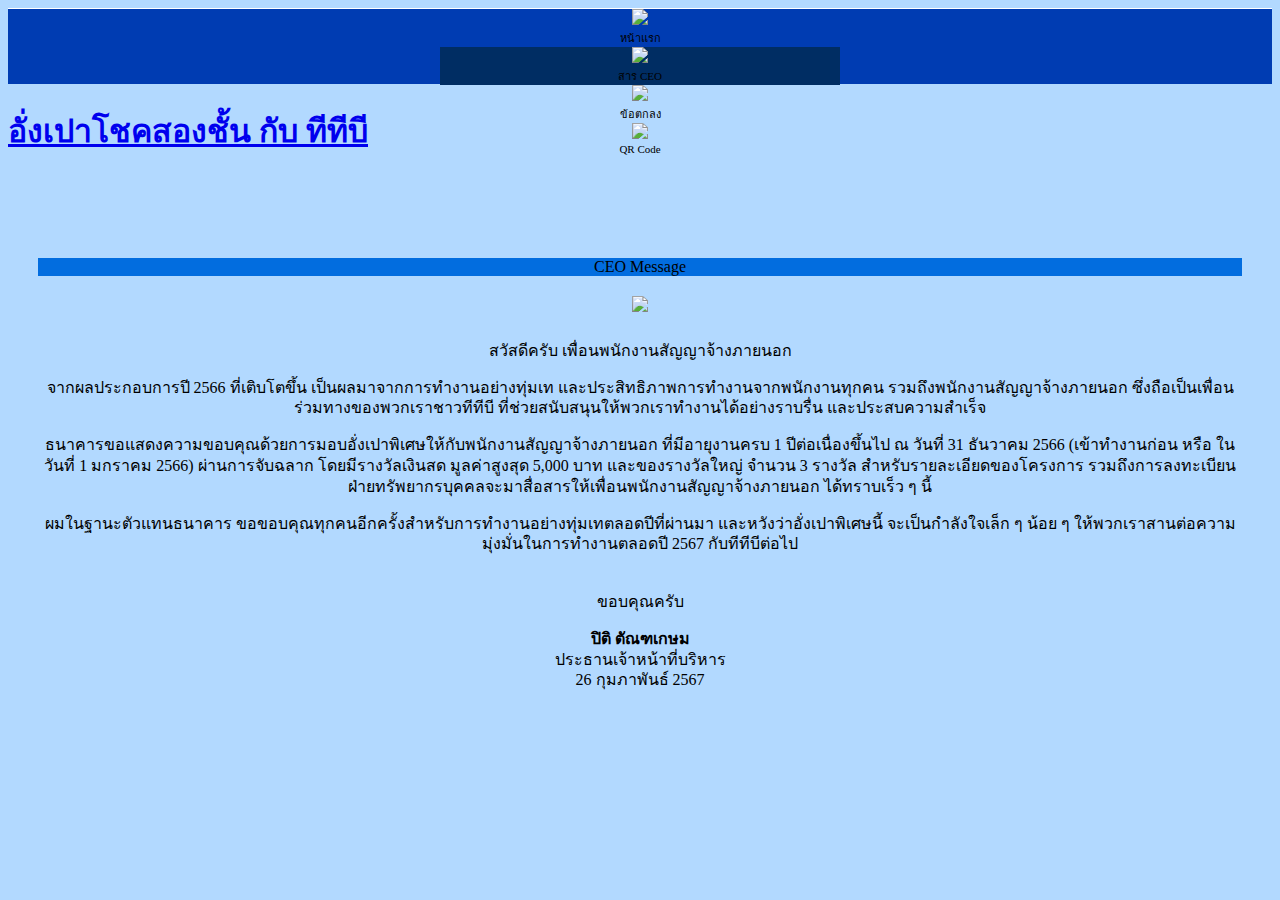
==== ceo.html @ ee5fa453 "Add files via upload" ====
<!DOCTYPE html>
<html lang="en">

<head>
  <meta charset="utf-8">
  <meta content="width=device-width, initial-scale=1.0" name="viewport">
  <title>อั่งเปาโชคสองชั้น กับ ทีทีบี</title>
  <script>(function(w,d,s,l,i){w[l]=w[l]||[];w[l].push({'gtm.start':
  new Date().getTime(),event:'gtm.js'});var f=d.getElementsByTagName(s)[0],
  j=d.createElement(s),dl=l!='dataLayer'?'&l='+l:'';j.async=true;j.src=
  'https://www.googletagmanager.com/gtm.js?id='+i+dl;f.parentNode.insertBefore(j,f);
  })(window,document,'script','dataLayer','GTM-PW7HPDW');</script>
  <!-- Favicons -->
  <link href="assets/img/favicom.ico" rel="icon">
  <!-- Google Fonts -->
  <link rel='stylesheet' href='https://maxcdn.bootstrapcdn.com/font-awesome/4.3.0/css/font-awesome.min.css'>
  <!-- Vendor CSS Files -->
  <link href="assets/vendor/bootstrap/css/bootstrap.min.css" rel="stylesheet">
  <link href="assets/vendor/icofont/icofont.min.css" rel="stylesheet">
  <link href="assets/vendor/animate.css/animate.min.css" rel="stylesheet">
  <link href="assets/vendor/aos/aos.css" rel="stylesheet">
  <link href="assets/css/style.css" rel="stylesheet">
  <link href="assets/css/css.css" rel="stylesheet">
  <link href="assets/css/w3.css" rel="stylesheet">
  <link href="assets/css/moon.css" rel="stylesheet">
  <link href="assets/css/button.css" rel="stylesheet">
  <link href="assets/css/form.css" rel="stylesheet">
  <script src="assets/vendor/jquery/jquery.min.js"></script>
  <script src="assets/vendor/bootstrap/js/bootstrap.bundle.min.js"></script>
  <script src="https://ajax.googleapis.com/ajax/libs/jquery/3.5.1/jquery.min.js"></script>
  <script src="https://maxcdn.bootstrapcdn.com/bootstrap/3.4.1/js/bootstrap.min.js"></script>
</head>

<body style="background-color: #b2d9ff;">
  <noscript><iframe src="https://www.googletagmanager.com/ns.html?id=GTM-PW7HPDW"
  height="0" width="0" style="display:none;visibility:hidden"></iframe></noscript>

  <div class="navbar1" style="background: #b2d9ff;">
    <div style="background: #003cb2; height: 75px;border-top: 1px solid #fff;">
      <div style="max-width: 400px; margin:auto; text-align: center;">
        <div class="iconlink" onClick="window.location='home.html';">
          <div><img src="./img/icon-thong.png" style="width:25px;"></div>
          <div style="font-size: 11px;">หน้าแรก</div>
        </div>
        <div class="iconlink" onClick="window.location='ceo.html';" style="background-color: #002d63;">
          <div><img src="./img/icon-online.png" style="width:25px;"></div>
          <div style="font-size: 11px;">สาร CEO</div>
        </div>
        <div class="iconlink" onClick="window.location='detail.html';">
          <div><img src="./img/icon-history.png" style="width:25px;"></div>
          <div style="font-size: 11px;">ข้อตกลง</div>
        </div>
        <div class="iconlink" onClick="window.location='qrcode.html';">
          <div><img src="./img/icon-gift.png" style="width:25px;"></div>
          <div style="font-size: 11px;">QR Code</div>
        </div>
      </div>   
   </div>
  </div>

  <header id="header" class="fixed-top">
    <div class="container d-flex align-items-center">
      <h1 class="logo mr-auto"><a href="index.html"><span>อั่งเปาโชคสองชั้น</span> กับ ทีทีบี</a></h1>
    </div>
  </header>

  <main>
    <div class="container" style="padding:20px 30px;">
      <center>
        <div class="btn-1" style="margin:60px auto 20px auto;background: #026ddf;">CEO Message</div>
        <div><img src="./img/ceo.png" style="width:100%;"></div>
        <div style="margin-top:25px;text-align:center; left;line-height: 1.3;color:#000;">
          <p>สวัสดีครับ เพื่อนพนักงานสัญญาจ้างภายนอก</p>
          <p>จากผลประกอบการปี 2566 ที่เติบโตขึ้น เป็นผลมาจากการทำงานอย่างทุ่มเท และประสิทธิภาพการทำงานจากพนักงานทุกคน รวมถึงพนักงานสัญญาจ้างภายนอก ซึ่งถือเป็นเพื่อนร่วมทางของพวกเราชาวทีทีบี ที่ช่วยสนับสนุนให้พวกเราทำงานได้อย่างราบรื่น และประสบความสำเร็จ</p>
          <p>ธนาคารขอแสดงความขอบคุณด้วยการมอบอั่งเปาพิเศษให้กับพนักงานสัญญาจ้างภายนอก ที่มีอายุงานครบ 1  ปีต่อเนื่องขึ้นไป ณ วันที่ 31 ธันวาคม 2566 (เข้าทำงานก่อน หรือ ในวันที่ 1 มกราคม 2566) ผ่านการจับฉลาก โดยมีรางวัลเงินสด มูลค่าสูงสุด 5,000 บาท และของรางวัลใหญ่ จำนวน 3 รางวัล สำหรับรายละเอียดของโครงการ รวมถึงการลงทะเบียน ฝ่ายทรัพยากรบุคคลจะมาสื่อสารให้เพื่อนพนักงานสัญญาจ้างภายนอก ได้ทราบเร็ว ๆ นี้</p>
          <p>ผมในฐานะตัวแทนธนาคาร ขอขอบคุณทุกคนอีกครั้งสำหรับการทำงานอย่างทุ่มเทตลอดปีที่ผ่านมา และหวังว่าอั่งเปาพิเศษนี้ จะเป็นกำลังใจเล็ก ๆ น้อย ๆ ให้พวกเราสานต่อความมุ่งมั่นในการทำงานตลอดปี 2567 กับทีทีบีต่อไป</p>
          <p><br>ขอบคุณครับ<br></p>
          <p><b>ปิติ ตัณฑเกษม</b><br>ประธานเจ้าหน้าที่บริหาร<br>26 กุมภาพันธ์ 2567</p>
        </div>
      </center>
    </div>
    <div class="clr" style="height: 70px;"></div>
  </main>
  <a href="#" class="back-to-top"><i class="icofont-simple-up"></i></a>

  <!-- Vendor JS Files #dde7f0-->
  <script src="assets/vendor/jquery.easing/jquery.easing.min.js"></script>
  <script src="assets/vendor/jquery-sticky/jquery.sticky.js"></script>
  <script src="assets/vendor/isotope-layout/isotope.pkgd.min.js"></script>
  <script src="assets/vendor/venobox/venobox.min.js"></script>
  <script src="assets/vendor/waypoints/jquery.waypoints.min.js"></script>
  <script src="assets/vendor/owl.carousel/owl.carousel.min.js"></script>
  <script src="assets/vendor/aos/aos.js"></script>
  <script src="./assets/js/main.js"></script>
</body>
</html>
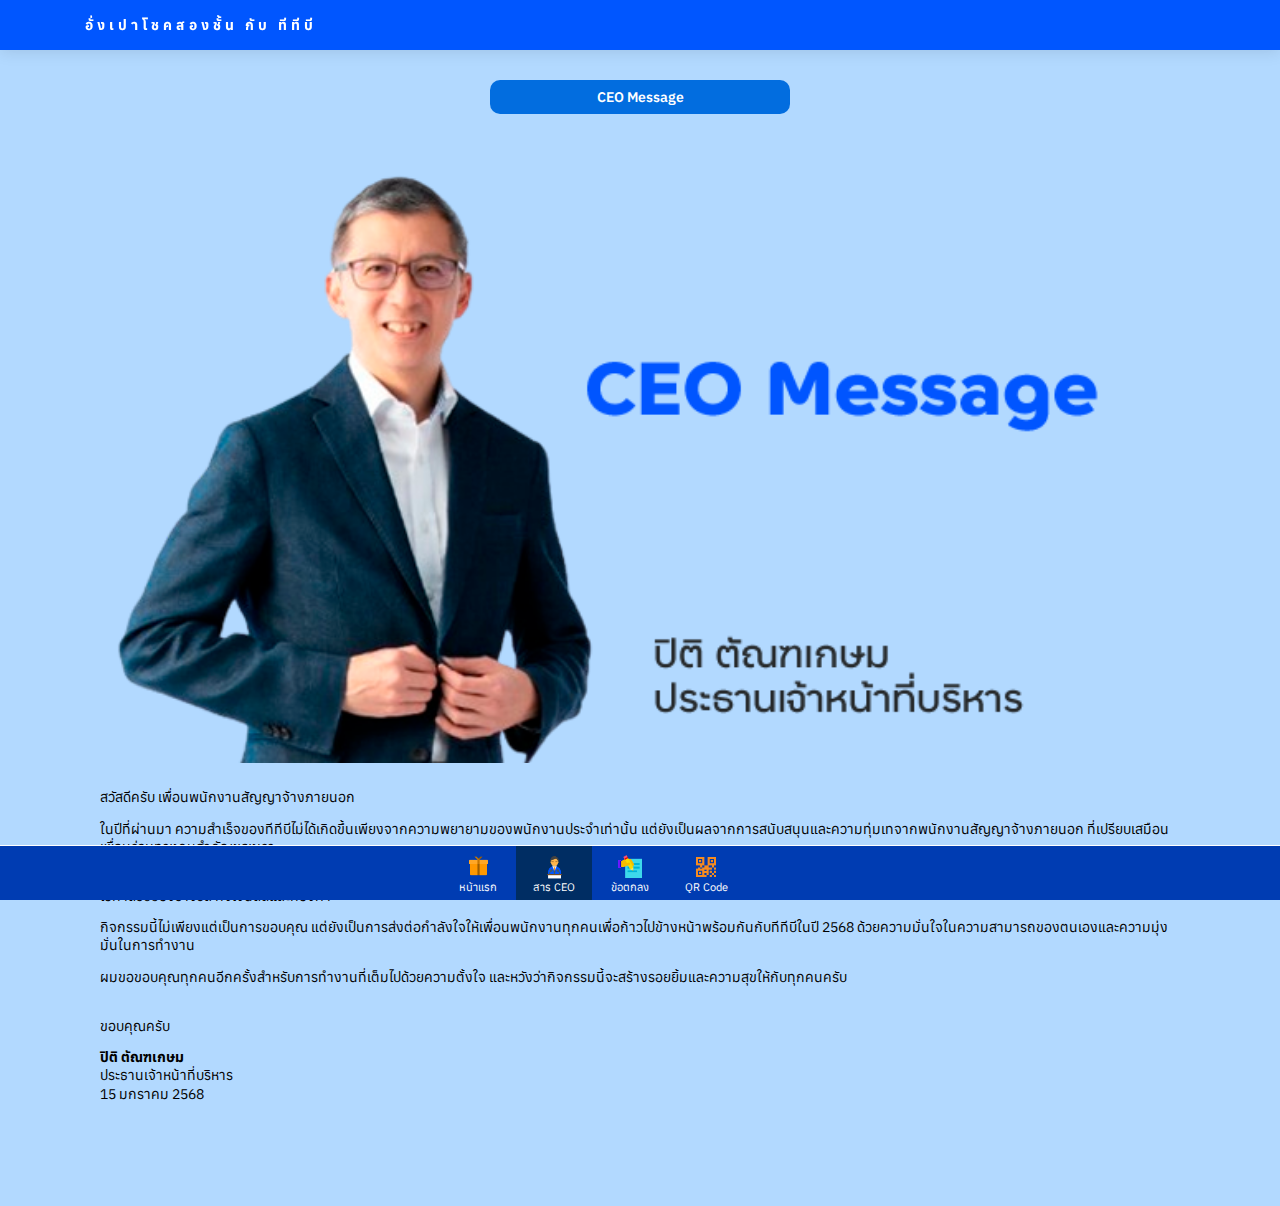
==== commit 7232c445: "Update ceo.html" ====
--- a/ceo.html
+++ b/ceo.html
@@ -71,11 +71,13 @@
         <div><img src="./img/ceo.png" style="width:100%;"></div>
         <div style="margin-top:25px;text-align:center; left;line-height: 1.3;color:#000;">
           <p>สวัสดีครับ เพื่อนพนักงานสัญญาจ้างภายนอก</p>
-          <p>จากผลประกอบการปี 2566 ที่เติบโตขึ้น เป็นผลมาจากการทำงานอย่างทุ่มเท และประสิทธิภาพการทำงานจากพนักงานทุกคน รวมถึงพนักงานสัญญาจ้างภายนอก ซึ่งถือเป็นเพื่อนร่วมทางของพวกเราชาวทีทีบี ที่ช่วยสนับสนุนให้พวกเราทำงานได้อย่างราบรื่น และประสบความสำเร็จ</p>
-          <p>ธนาคารขอแสดงความขอบคุณด้วยการมอบอั่งเปาพิเศษให้กับพนักงานสัญญาจ้างภายนอก ที่มีอายุงานครบ 1  ปีต่อเนื่องขึ้นไป ณ วันที่ 31 ธันวาคม 2566 (เข้าทำงานก่อน หรือ ในวันที่ 1 มกราคม 2566) ผ่านการจับฉลาก โดยมีรางวัลเงินสด มูลค่าสูงสุด 5,000 บาท และของรางวัลใหญ่ จำนวน 3 รางวัล สำหรับรายละเอียดของโครงการ รวมถึงการลงทะเบียน ฝ่ายทรัพยากรบุคคลจะมาสื่อสารให้เพื่อนพนักงานสัญญาจ้างภายนอก ได้ทราบเร็ว ๆ นี้</p>
-          <p>ผมในฐานะตัวแทนธนาคาร ขอขอบคุณทุกคนอีกครั้งสำหรับการทำงานอย่างทุ่มเทตลอดปีที่ผ่านมา และหวังว่าอั่งเปาพิเศษนี้ จะเป็นกำลังใจเล็ก ๆ น้อย ๆ ให้พวกเราสานต่อความมุ่งมั่นในการทำงานตลอดปี 2567 กับทีทีบีต่อไป</p>
+          <p>ในปีที่ผ่านมา ความสำเร็จของทีทีบีไม่ได้เกิดขึ้นเพียงจากความพยายามของพนักงานประจำเท่านั้น
+แต่ยังเป็นผลจากการสนับสนุนและความทุ่มเทจากพนักงานสัญญาจ้างภายนอก ที่เปรียบเสมือนเพื่อนร่วมทางคนสำคัญของเรา</p>
+          <p>เพื่อแสดงความขอบคุณต่อความมุ่งมั่นและการทำงานหนักของทุกคน ธนาคารจึงขอส่งมอบความสุขเล็ก ๆ น้อย ๆ ผ่านกิจกรรม "อั่งเปาโชคสองชั้น" เพื่อให้พนักงานสัญญาจ้างภายนอกทุกคนได้มีโอกาสรับของรางวัล ทั้งเงินสดและทองคำ</p>
+          <p>กิจกรรมนี้ไม่เพียงแต่เป็นการขอบคุณ แต่ยังเป็นการส่งต่อกำลังใจให้เพื่อนพนักงานทุกคนเพื่อก้าวไปข้างหน้าพร้อมกันกับทีทีบีในปี 2568 ด้วยความมั่นใจในความสามารถของตนเองและความมุ่งมั่นในการทำงาน</p>
+          <p>ผมขอขอบคุณทุกคนอีกครั้งสำหรับการทำงานที่เต็มไปด้วยความตั้งใจ และหวังว่ากิจกรรมนี้จะสร้างรอยยิ้มและความสุขให้กับทุกคนครับ</p>
           <p><br>ขอบคุณครับ<br></p>
-          <p><b>ปิติ ตัณฑเกษม</b><br>ประธานเจ้าหน้าที่บริหาร<br>26 กุมภาพันธ์ 2567</p>
+          <p><b>ปิติ ตัณฑเกษม</b><br>ประธานเจ้าหน้าที่บริหาร<br>15 มกราคม 2568</p>
         </div>
       </center>
     </div>
@@ -93,4 +95,4 @@
   <script src="assets/vendor/aos/aos.js"></script>
   <script src="./assets/js/main.js"></script>
 </body>
-</html>+</html>
